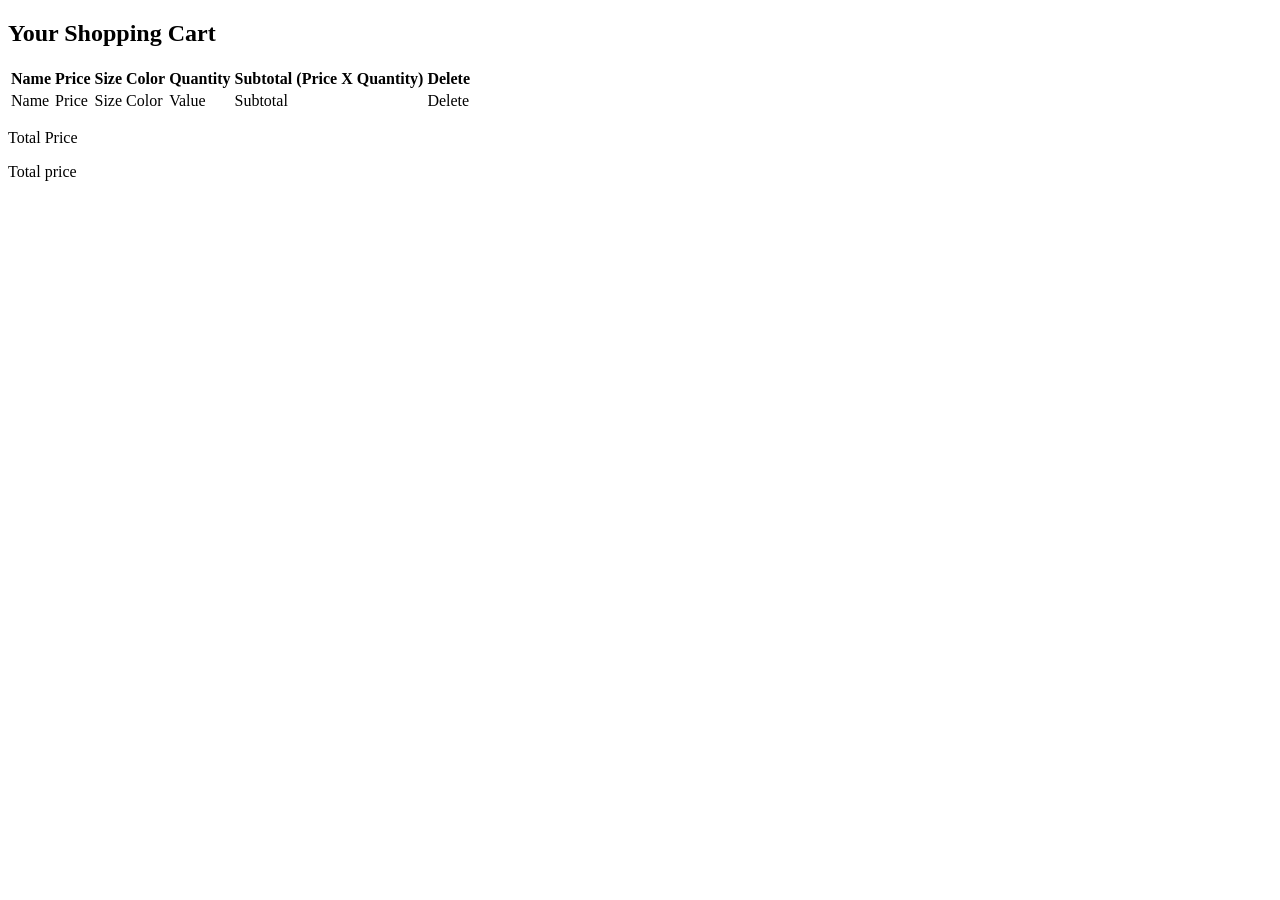
==== src/main/resources/templates/cart.html @ e3c71df6 "17-Add ShoppingCart Model, Service, Controller, Template and Header Fragment" ====
<!DOCTYPE html>
<html lang="en">

<head>
  <meta charset="UTF-8">
  <meta name="viewport" content="width=device-width, initial-scale=1">
  <title>Catalog</title>
  <link rel="stylesheet" th:href="@{/css/style.css}">
</head>

<body>
  <header th:replace="fragments.header :: header"></header>

  <h2>Your Shopping Cart</h2>
  <!-- Catalog -->
  <table>
    <thead>
      <tr>
        <th>Name</th>
        <th>Price</th>
        <th>Size</th>
        <th>Color</th>
        <th>Quantity</th>
        <th>Subtotal (Price X Quantity)</th>
        <th>Delete</th>
      </tr>
    </thead>
    <tbody>
      <tr th:each="item: ${cart.products}">
        <td th:text="${item.key.name}">Name</td>
        <td th:text="${#numbers.formatDecimal(item.key.price, 1, 2)}">Price</td>
        <td th:text="${item.key.size}">Size</td>
        <td th:text="${item.key.color}">Color</td>
        <td th:text="${item.value}">Value</td>
        <td th:text="${#numbers.formatDecimal(item.key.price * item.value, 1, 2)}">Subtotal</td>
        <td><a th:href="@{/api/cart/delete/{id}(id=${item.key.id})}">Delete</a></td>
      </tr>
    </tbody>
  </table>

  <div class="total">
    <p class="heading">Total Price</p>
    <p class="price" th:text="${#numbers.formatDecimal(cart.total, 1, 2)}">Total price</p>
  </div>
</body>

</html>
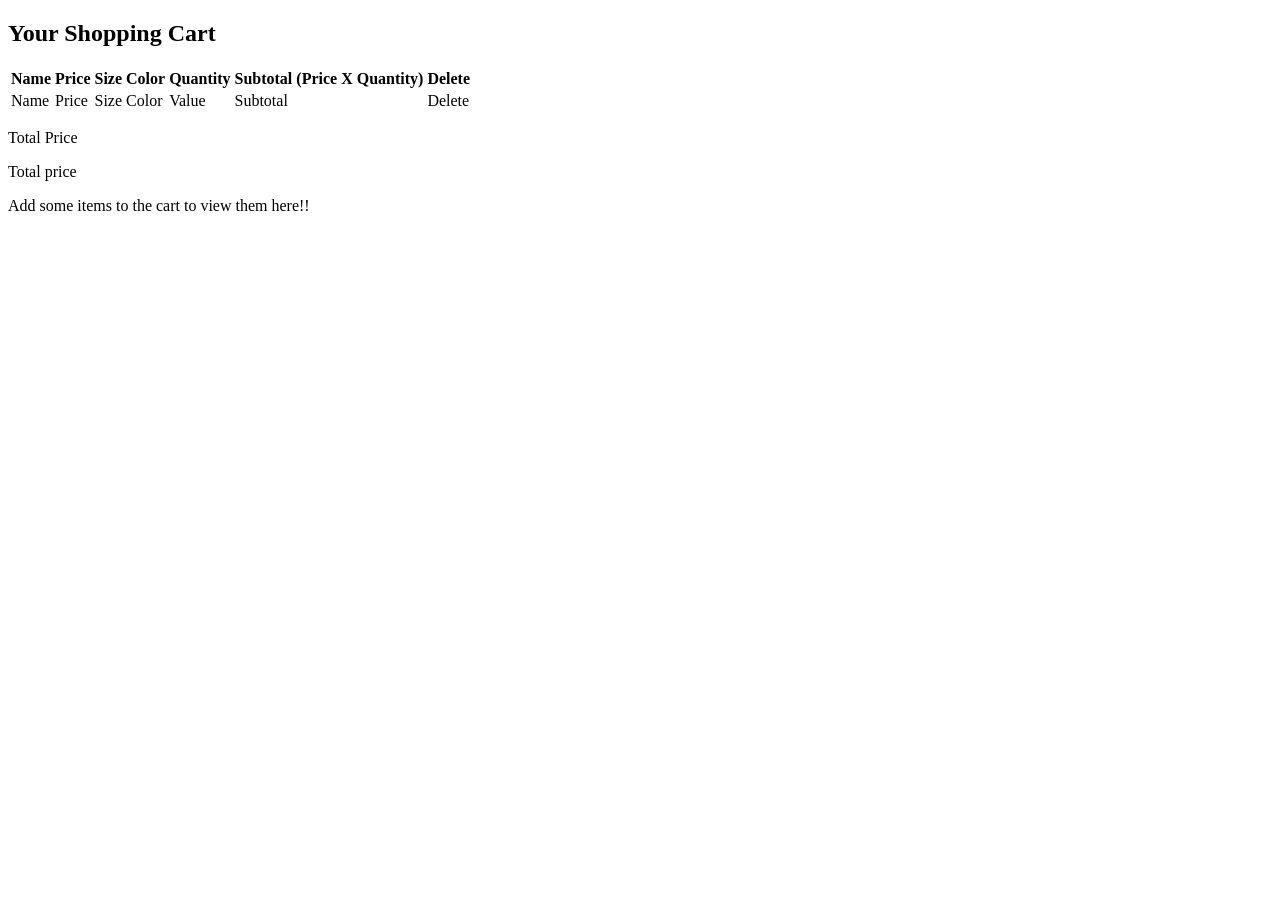
==== commit 2c9d2790: "30-Update cart layout and style" ====
--- a/src/main/resources/templates/cart.html
+++ b/src/main/resources/templates/cart.html
@@ -4,44 +4,49 @@
 <head>
   <meta charset="UTF-8">
   <meta name="viewport" content="width=device-width, initial-scale=1">
-  <title>Catalog</title>
+  <title>Cart</title>
   <link rel="stylesheet" th:href="@{/css/style.css}">
 </head>
 
 <body>
-  <header th:replace="fragments.header :: header"></header>
+  <header th:replace="fragments/navbar :: navbar"></header>
 
-  <h2>Your Shopping Cart</h2>
-  <!-- Catalog -->
-  <table>
-    <thead>
-      <tr>
-        <th>Name</th>
-        <th>Price</th>
-        <th>Size</th>
-        <th>Color</th>
-        <th>Quantity</th>
-        <th>Subtotal (Price X Quantity)</th>
-        <th>Delete</th>
-      </tr>
-    </thead>
-    <tbody>
-      <tr th:each="item: ${cart.products}">
-        <td th:text="${item.key.name}">Name</td>
-        <td th:text="${#numbers.formatDecimal(item.key.price, 1, 2)}">Price</td>
-        <td th:text="${item.key.size}">Size</td>
-        <td th:text="${item.key.color}">Color</td>
-        <td th:text="${item.value}">Value</td>
-        <td th:text="${#numbers.formatDecimal(item.key.price * item.value, 1, 2)}">Subtotal</td>
-        <td><a th:href="@{/api/cart/delete/{id}(id=${item.key.id})}">Delete</a></td>
-      </tr>
-    </tbody>
-  </table>
+  <div class="container-wrapper">
+    <div class="container">
+      <h2>Your Shopping Cart</h2>
+      <!-- Catalog -->
+      <table th:if="${cart.total != 0.00}">
+        <thead>
+          <tr>
+            <th>Name</th>
+            <th>Price</th>
+            <th>Size</th>
+            <th>Color</th>
+            <th>Quantity</th>
+            <th>Subtotal (Price X Quantity)</th>
+            <th>Delete</th>
+          </tr>
+        </thead>
+        <tbody>
+          <tr th:each="item: ${cart.products}">
+            <td th:text="${item.key.name}">Name</td>
+            <td th:text="${#numbers.formatDecimal(item.key.price, 1, 2)}">Price</td>
+            <td th:text="${item.key.size}">Size</td>
+            <td th:text="${item.key.color}">Color</td>
+            <td th:text="${item.value}">Value</td>
+            <td th:text="${#numbers.formatDecimal(item.key.price * item.value, 1, 2)}">Subtotal</td>
+            <td><a th:href="@{/api/cart/delete/{id}(id=${item.key.id})}">Delete</a></td>
+          </tr>
+        </tbody>
+      </table>
 
-  <div class="total">
-    <p class="heading">Total Price</p>
-    <p class="price" th:text="${#numbers.formatDecimal(cart.total, 1, 2)}">Total price</p>
+      <div th:if="${cart.total != 0.00}" class="total">
+        <p class="heading">Total Price</p>
+        <p class="price" th:text="${#numbers.formatDecimal(cart.total, 1, 2)}">Total price</p>
+      </div>
+      <div th:if="${cart.total == 0.00}">
+        <p>Add some items to the cart to view them here!!</p>
+      </div>
+    </div>
   </div>
 </body>
-
-</html>
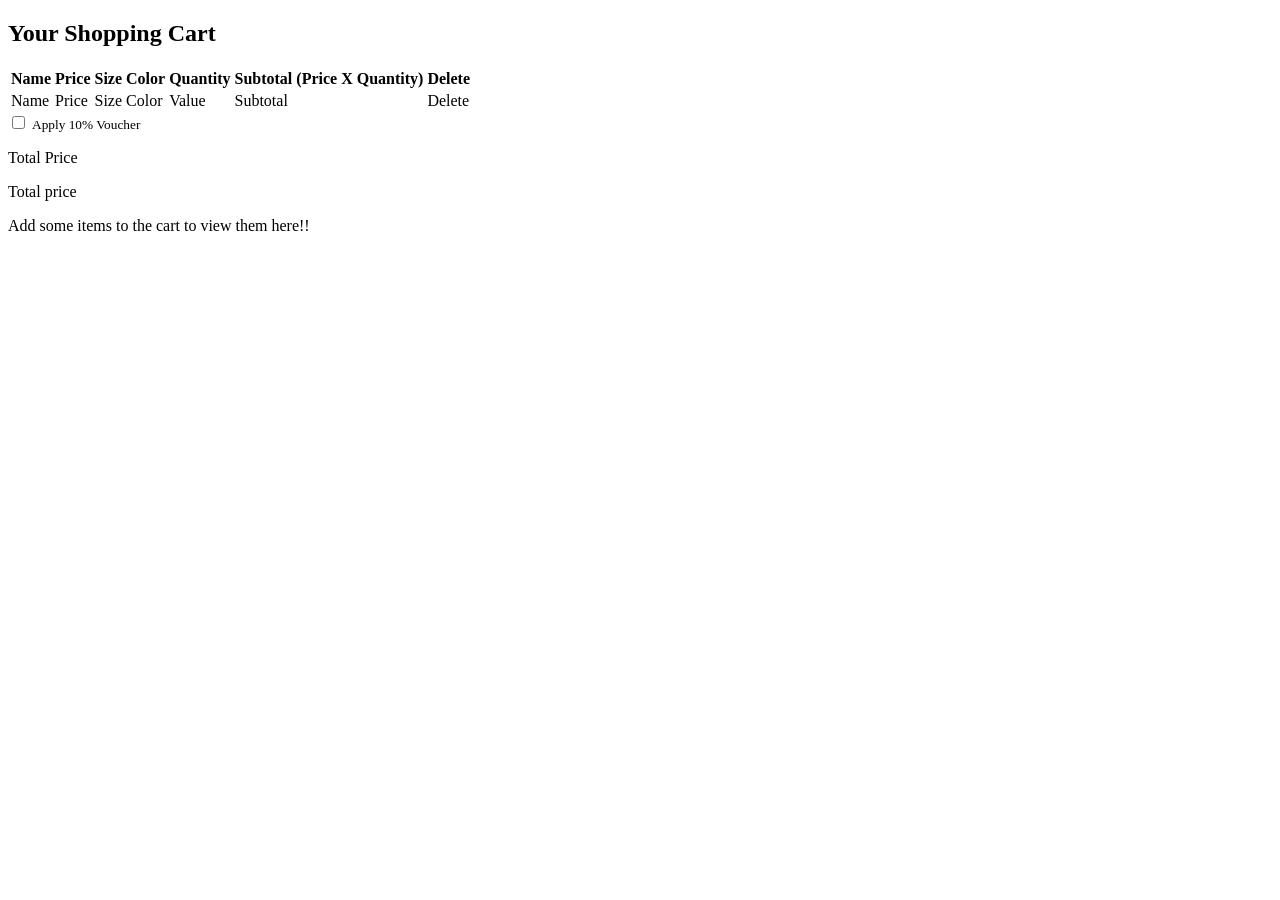
==== commit 84a38202: "33-Add voucher field in cart" ====
--- a/src/main/resources/templates/cart.html
+++ b/src/main/resources/templates/cart.html
@@ -15,30 +15,36 @@
     <div class="container">
       <h2>Your Shopping Cart</h2>
       <!-- Catalog -->
-      <table th:if="${cart.total != 0.00}">
-        <thead>
-          <tr>
-            <th>Name</th>
-            <th>Price</th>
-            <th>Size</th>
-            <th>Color</th>
-            <th>Quantity</th>
-            <th>Subtotal (Price X Quantity)</th>
-            <th>Delete</th>
-          </tr>
-        </thead>
-        <tbody>
-          <tr th:each="item: ${cart.products}">
-            <td th:text="${item.key.name}">Name</td>
-            <td th:text="${#numbers.formatDecimal(item.key.price, 1, 2)}">Price</td>
-            <td th:text="${item.key.size}">Size</td>
-            <td th:text="${item.key.color}">Color</td>
-            <td th:text="${item.value}">Value</td>
-            <td th:text="${#numbers.formatDecimal(item.key.price * item.value, 1, 2)}">Subtotal</td>
-            <td><a th:href="@{/api/cart/delete/{id}(id=${item.key.id})}">Delete</a></td>
-          </tr>
-        </tbody>
-      </table>
+      <div th:if="${cart.total != 0.00}">
+        <table>
+          <thead>
+            <tr>
+              <th>Name</th>
+              <th>Price</th>
+              <th>Size</th>
+              <th>Color</th>
+              <th>Quantity</th>
+              <th>Subtotal (Price X Quantity)</th>
+              <th>Delete</th>
+            </tr>
+          </thead>
+          <tbody>
+            <tr th:each="item: ${cart.products}">
+              <td th:text="${item.key.name}">Name</td>
+              <td th:text="${#numbers.formatDecimal(item.key.price, 1, 2)}">Price</td>
+              <td th:text="${item.key.size}">Size</td>
+              <td th:text="${item.key.color}">Color</td>
+              <td th:text="${item.value}">Value</td>
+              <td th:text="${#numbers.formatDecimal(item.key.price * item.value, 1, 2)}">Subtotal</td>
+              <td><a th:href="@{/api/cart/delete/{id}(id=${item.key.id})}">Delete</a></td>
+            </tr>
+          </tbody>
+        </table>
+        <form class="voucher-form">
+          <input type="checkbox" id="voucher"></input>
+          <label for="voucher"><small>Apply 10% Voucher</small></label>
+        </form>
+      </div>
 
       <div th:if="${cart.total != 0.00}" class="total">
         <p class="heading">Total Price</p>
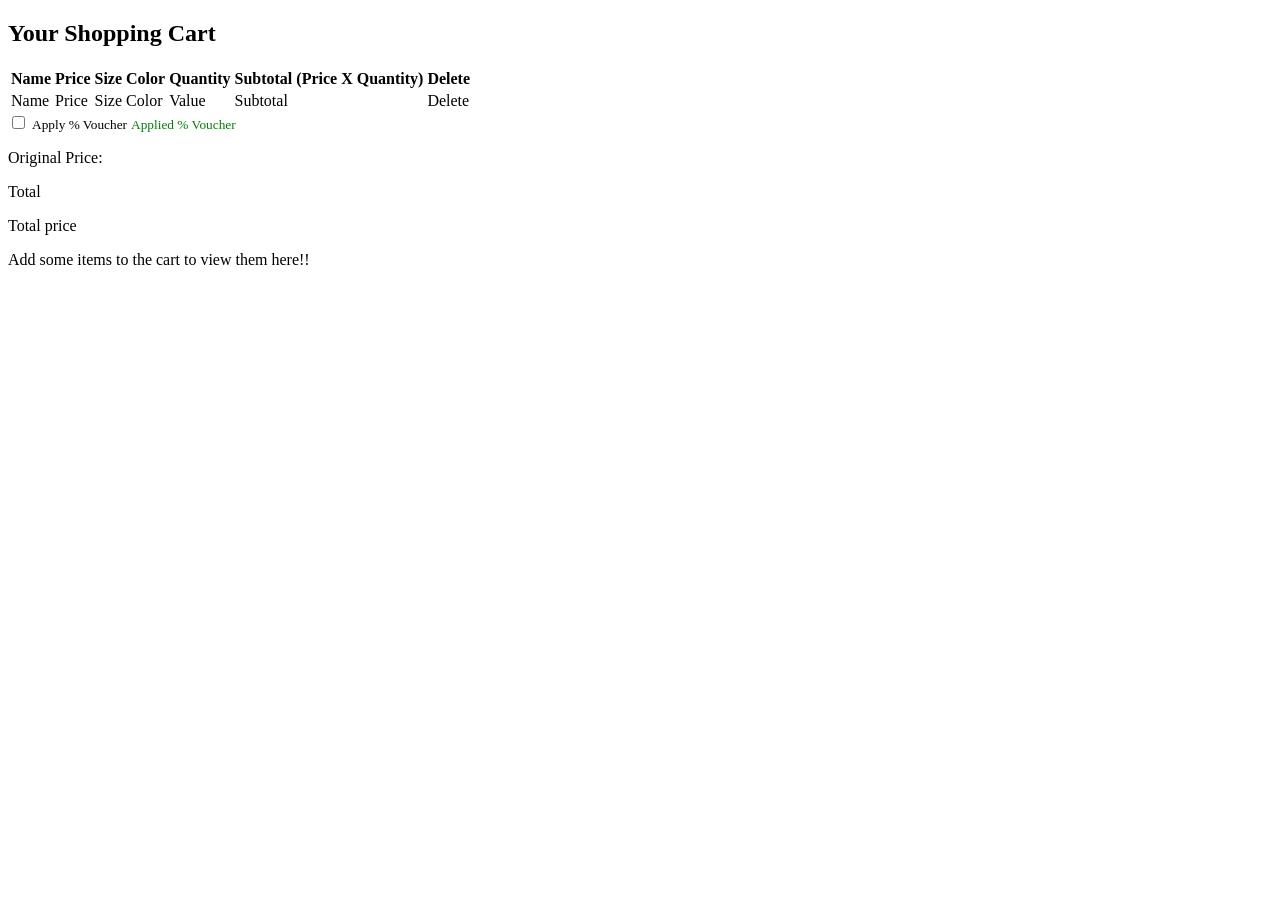
==== commit e8fbd6e0: "34-Add ability to apply voucher on the cart total" ====
--- a/src/main/resources/templates/cart.html
+++ b/src/main/resources/templates/cart.html
@@ -14,7 +14,7 @@
   <div class="container-wrapper">
     <div class="container">
       <h2>Your Shopping Cart</h2>
-      <!-- Catalog -->
+      <!-- NOTE: Shows up only when there are items in the cart -->
       <div th:if="${cart.total != 0.00}">
         <table>
           <thead>
@@ -41,15 +41,27 @@
           </tbody>
         </table>
         <form class="voucher-form">
-          <input type="checkbox" id="voucher"></input>
-          <label for="voucher"><small>Apply 10% Voucher</small></label>
+          <input type="checkbox" id="voucher" th:checked="${cart.voucherApplied}"
+            onchange="window.location.href='/api/cart?voucher=' + this.checked"></input>
+          <label th:if="${!cart.voucherApplied}" for="voucher"><small>Apply <span
+                th:text="${voucherPercentage}"></span>% Voucher</small></label>
+          <label th:if="${cart.voucherApplied}" for="voucher"><small style="color: green;">Applied <span
+                th:text="${voucherPercentage}"></span>% Voucher</small></label>
         </form>
+        <div class="total">
+          <p th:if="${cart.voucherApplied}">Original Price: <s th:text="${cart.originalTotalPrice}"></s>
+          </p>
+          <div class="total-price">
+            <p class="heading">Total</p>
+            <p class="price" th:text="${#numbers.formatDecimal(cart.total, 1, 2)}">Total price</p>
+          </div>
+        </div>
+
+
+
       </div>
 
-      <div th:if="${cart.total != 0.00}" class="total">
-        <p class="heading">Total Price</p>
-        <p class="price" th:text="${#numbers.formatDecimal(cart.total, 1, 2)}">Total price</p>
-      </div>
+      <!-- NOTE: Shows up only when there are no items in the cart -->
       <div th:if="${cart.total == 0.00}">
         <p>Add some items to the cart to view them here!!</p>
       </div>
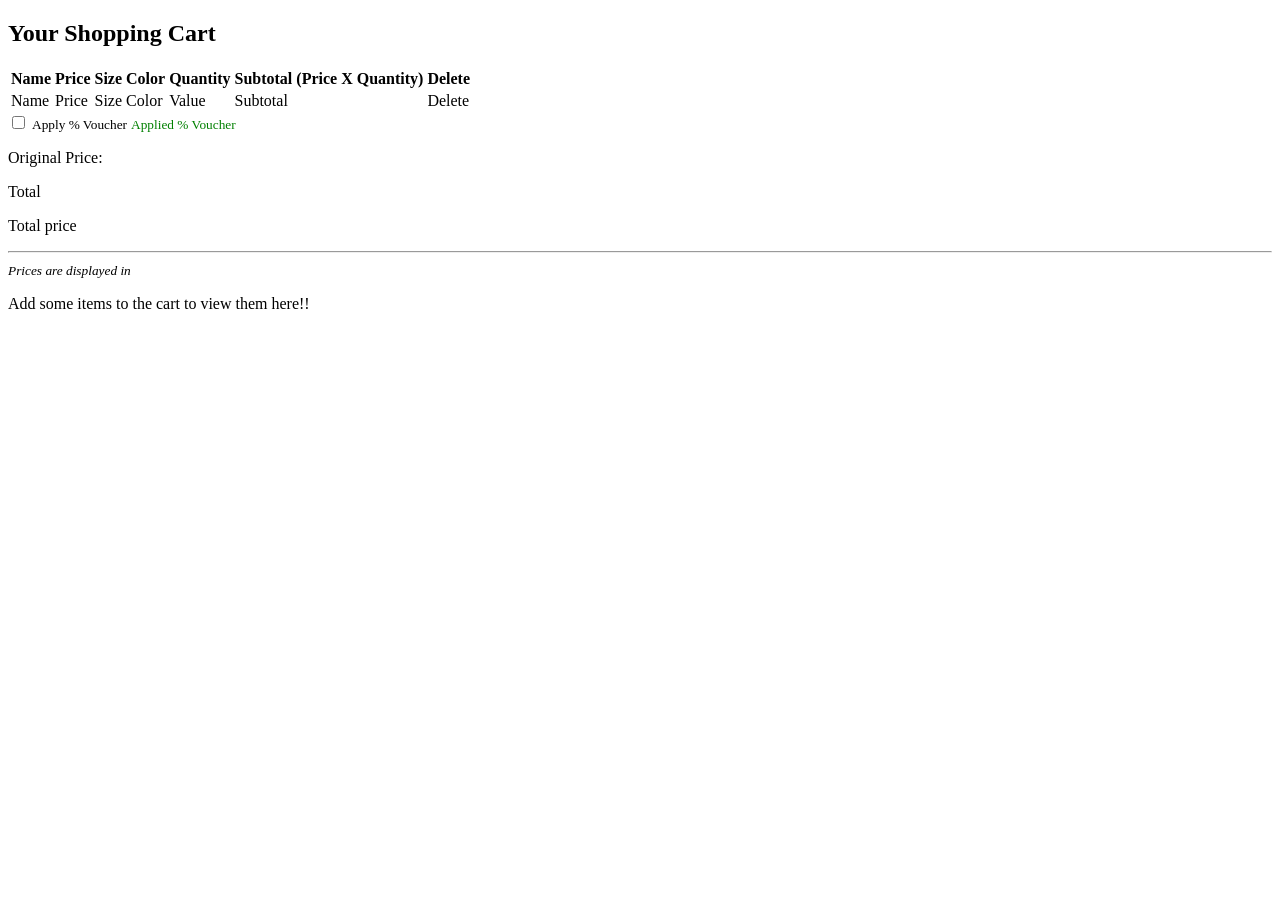
==== commit 4d8c5129: "35-Add display for current currency" ====
--- a/src/main/resources/templates/cart.html
+++ b/src/main/resources/templates/cart.html
@@ -55,6 +55,9 @@
             <p class="heading">Total</p>
             <p class="price" th:text="${#numbers.formatDecimal(cart.total, 1, 2)}">Total price</p>
           </div>
+          <!-- TODO: Implement currency conversion -->
+          <hr>
+          <small><i>Prices are displayed in <a href=""><span th:text="${currency}"></span></a></i></small>
         </div>
 
 
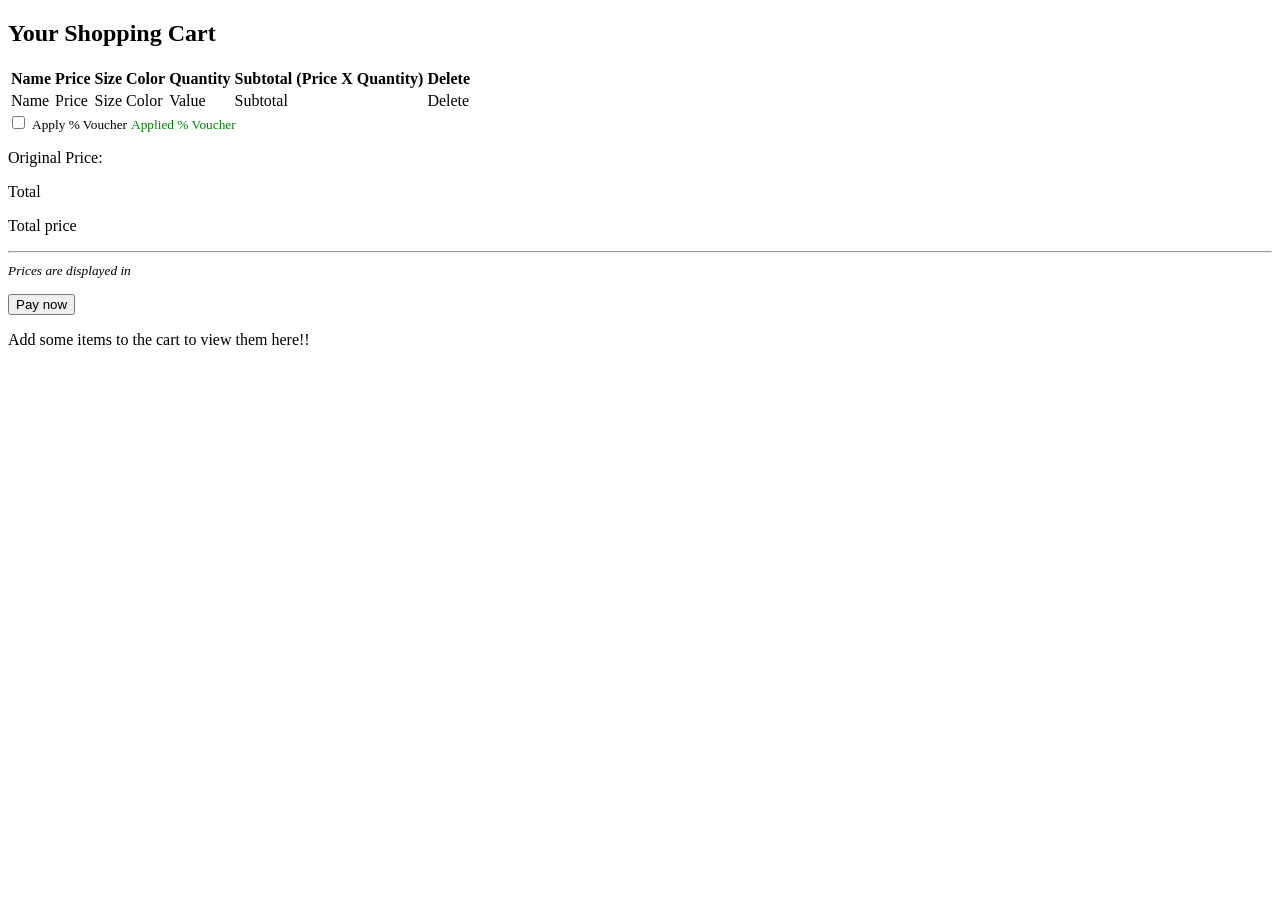
==== commit 201b33a2: "42-Add checkout service" ====
--- a/src/main/resources/templates/cart.html
+++ b/src/main/resources/templates/cart.html
@@ -55,9 +55,20 @@
             <p class="heading">Total</p>
             <p class="price" th:text="${#numbers.formatDecimal(cart.total, 1, 2)}">Total price</p>
           </div>
-          <!-- TODO: Implement currency conversion -->
           <hr>
-          <small><i>Prices are displayed in <a href=""><span th:text="${currency}"></span></a></i></small>
+          <small><i>Prices are displayed in
+              <a th:if="${currency.name() == 'EURO'}"
+                th:href="@{/api/cart(currency='DOLLAR', voucher=${cart.voucherApplied})}"><span
+                  th:text="${currency.name()}"></span></a>
+              <a th:if="${currency.name() == 'DOLLAR'}"
+                th:href="@{/api/cart(currency='EURO', voucher=${cart.voucherApplied})}"><span
+                  th:text="${currency.name()}"></span></a>
+            </i></small>
+
+          <form action="/checkout" method="post" style="margin-top: 15px;">
+            <input type="hidden" name="totalPrice" th:value="${cart.total}">
+            <button type="submit" class="btn">Pay now</button>
+          </form>
         </div>
 
 
